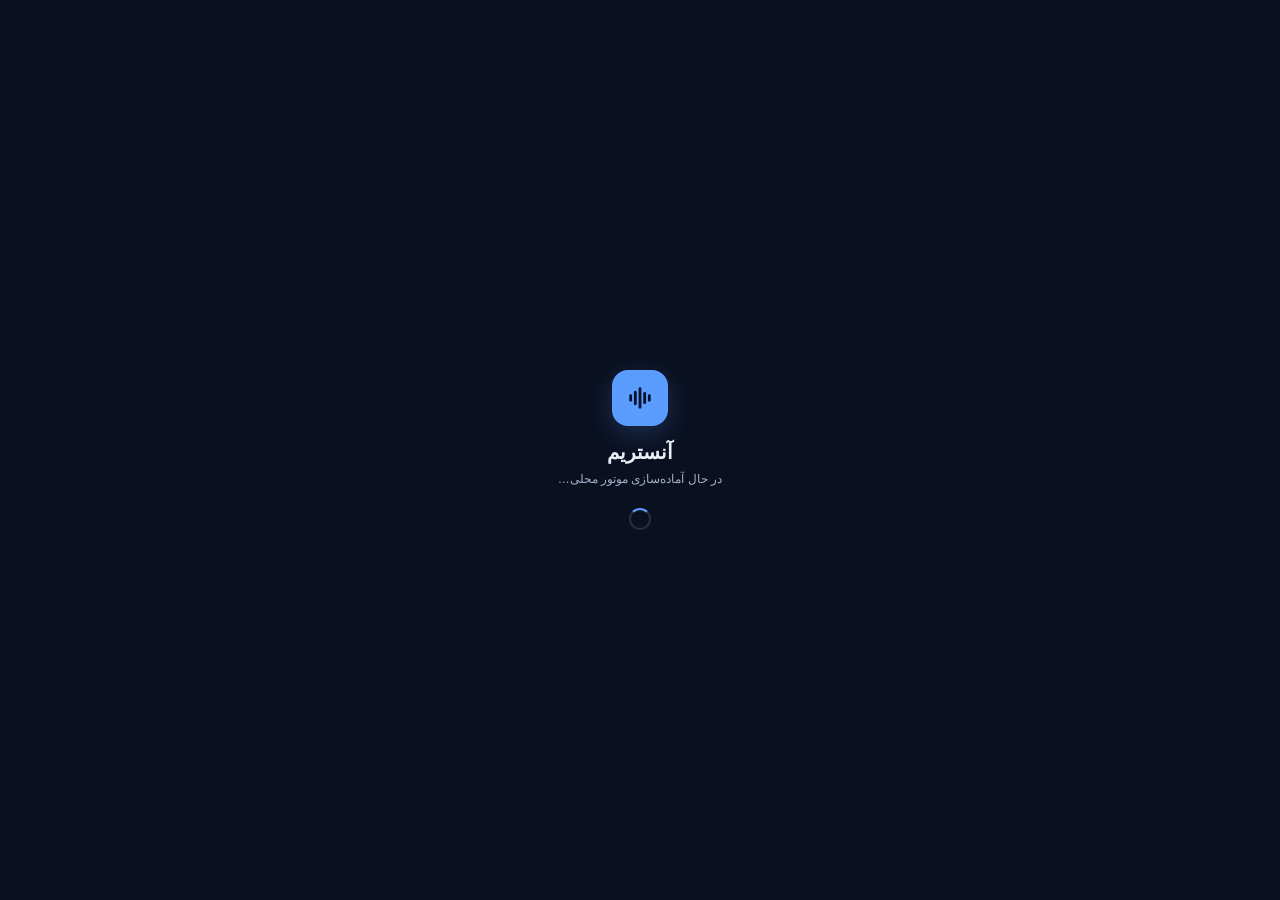
==== frontend/public/splash.html @ 8107af9d "Blue theme, in dark and light Every colour is now a token, and the light theme is a second set of va" ====
<!doctype html>
<!-- Tauri boot splash for Unstream Desktop. Vite copies public/ into dist, so
  the Rust shell can point its splash window at this file in both dev and
  release. It is also served by the backend static dir — harmless, nobody
  links it. Self-contained on purpose: no fonts, no build step. -->
<html lang="fa" dir="rtl">
  <head>
    <meta charset="utf-8" />
    <meta name="viewport" content="width=device-width, initial-scale=1" />
    <title>Unstream</title>
    <style>
      * {
        margin: 0;
        padding: 0;
        box-sizing: border-box;
      }
      html,
      body {
        height: 100%;
      }
      body {
        display: flex;
        align-items: center;
        justify-content: center;
        background: #0a1020;
        color: #e8edf6;
        font-family: Tahoma, sans-serif;
        -webkit-user-select: none;
        user-select: none;
        cursor: default;
      }
      .card {
        text-align: center;
        padding: 24px;
      }
      .mark {
        display: inline-grid;
        place-items: center;
        width: 56px;
        height: 56px;
        border-radius: 16px;
        background: #5b9cff;
        box-shadow: 0 8px 28px rgba(91, 156, 255, 0.22);
      }
      .name {
        margin-top: 14px;
        font-size: 20px;
        font-weight: 700;
      }
      .status {
        margin-top: 8px;
        font-size: 12px;
        color: #a3afc7;
        min-height: 18px;
      }
      .spinner {
        margin: 18px auto 0;
        width: 22px;
        height: 22px;
        border-radius: 50%;
        border: 2px solid rgba(255, 255, 255, 0.12);
        border-top-color: #5b9cff;
        animation: spin 0.9s linear infinite;
      }
      @keyframes spin {
        to {
          transform: rotate(360deg);
        }
      }
      #error {
        display: none;
      }
      #error .status {
        color: #ff7a7a;
      }
      #error .row {
        display: flex;
        gap: 8px;
        justify-content: center;
        margin-top: 16px;
      }
      #error button {
        font-family: inherit;
        font-size: 12px;
        font-weight: 700;
        border-radius: 9px;
        padding: 8px 16px;
        cursor: pointer;
        border: 1px solid rgba(255, 255, 255, 0.1);
      }
      #retry {
        background: #5b9cff;
        color: #061430;
        border: none;
      }
      #quit {
        background: transparent;
        color: #e8edf6;
      }
    </style>
  </head>
  <body>
    <div class="card">
      <span class="mark" aria-hidden="true">
        <svg
          width="28"
          height="28"
          viewBox="0 0 24 24"
          fill="none"
          stroke="#061430"
          stroke-width="2.4"
          stroke-linecap="round"
        >
          <path d="M4 10v4" />
          <path d="M8 7v10" />
          <path d="M12 4v16" />
          <path d="M16 8v8" />
          <path d="M20 10v4" />
        </svg>
      </span>
      <p class="name">آنستریم</p>
      <div id="loading">
        <p class="status">در حال آماده‌سازی موتور محلی…</p>
        <div class="spinner"></div>
      </div>
      <div id="error">
        <p class="status">موتور محلی اجرا نشد. اتصال اینترنت لازم نیست — دوباره تلاش کن.</p>
        <div class="row">
          <button id="retry" type="button">تلاش دوباره</button>
          <button id="quit" type="button">خروج</button>
        </div>
      </div>
    </div>
    <script>
      ;(async () => {
        const tauri = window.__TAURI__
        if (!tauri) return
        const { listen } = tauri.event
        const { invoke } = tauri.core
        await listen('backend-error', () => {
          document.getElementById('loading').style.display = 'none'
          document.getElementById('error').style.display = 'block'
        })
        document.getElementById('retry').addEventListener('click', async () => {
          document.getElementById('error').style.display = 'none'
          document.getElementById('loading').style.display = 'block'
          try {
            await invoke('retry_backend')
          } catch {
            document.getElementById('loading').style.display = 'none'
            document.getElementById('error').style.display = 'block'
          }
        })
        document.getElementById('quit').addEventListener('click', () => invoke('quit_app'))
      })()
    </script>
  </body>
</html>
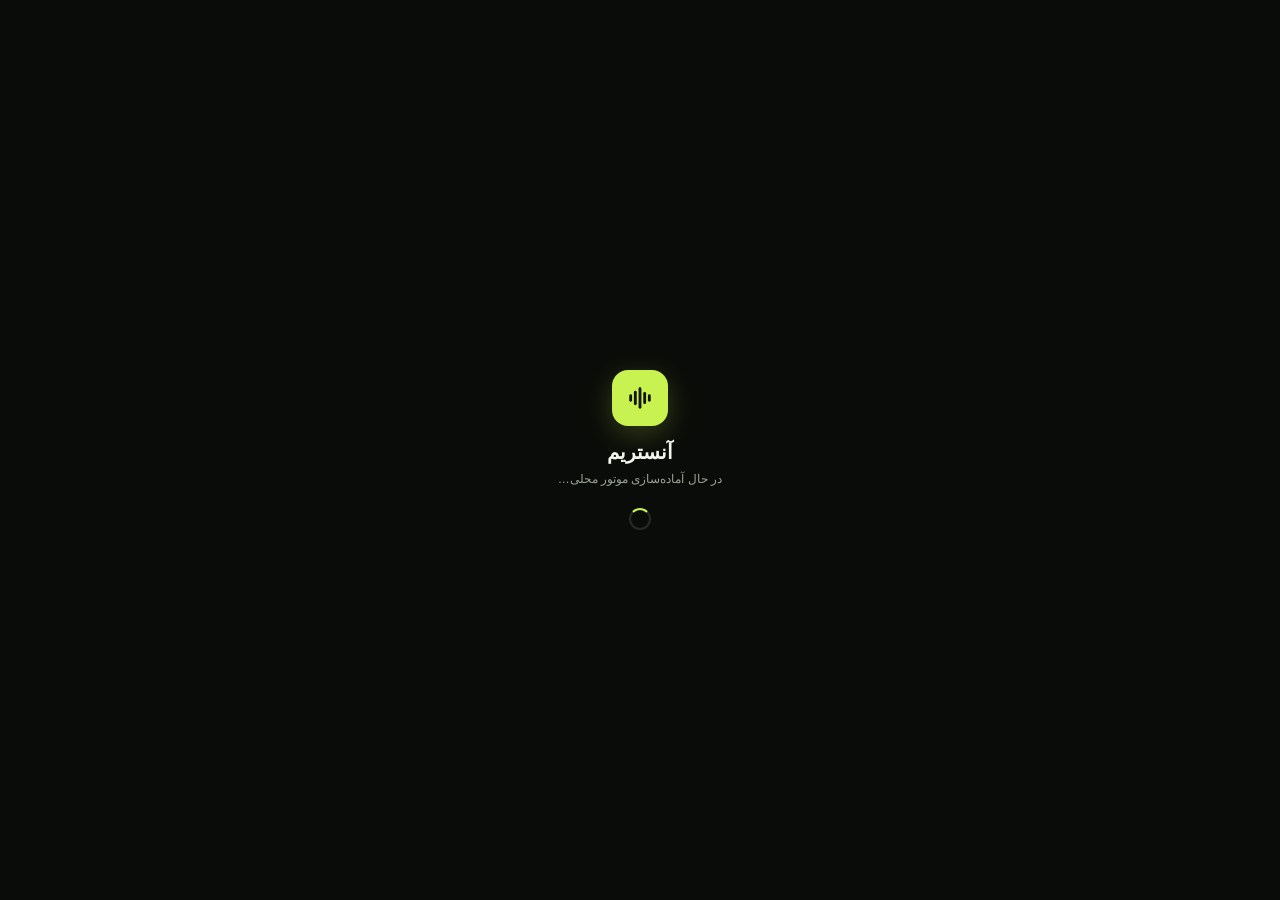
==== commit 8882fd86: "Merge branch 'feature/playlists-and-player' # Conflicts: #	frontend/src/components/DesktopSettingsVi" ====
--- a/frontend/public/splash.html
+++ b/frontend/public/splash.html
@@ -22,8 +22,8 @@
         display: flex;
         align-items: center;
         justify-content: center;
-        background: #0a1020;
-        color: #e8edf6;
+        background: #0a0c09;
+        color: #f2f5ec;
         font-family: Tahoma, sans-serif;
         -webkit-user-select: none;
         user-select: none;
@@ -39,8 +39,8 @@
         width: 56px;
         height: 56px;
         border-radius: 16px;
-        background: #5b9cff;
-        box-shadow: 0 8px 28px rgba(91, 156, 255, 0.22);
+        background: #c8f24f;
+        box-shadow: 0 8px 28px rgba(200, 242, 79, 0.22);
       }
       .name {
         margin-top: 14px;
@@ -50,7 +50,7 @@
       .status {
         margin-top: 8px;
         font-size: 12px;
-        color: #a3afc7;
+        color: #9aa294;
         min-height: 18px;
       }
       .spinner {
@@ -59,7 +59,7 @@
         height: 22px;
         border-radius: 50%;
         border: 2px solid rgba(255, 255, 255, 0.12);
-        border-top-color: #5b9cff;
+        border-top-color: #c8f24f;
         animation: spin 0.9s linear infinite;
       }
       @keyframes spin {
@@ -89,13 +89,13 @@
         border: 1px solid rgba(255, 255, 255, 0.1);
       }
       #retry {
-        background: #5b9cff;
-        color: #061430;
+        background: #c8f24f;
+        color: #131607;
         border: none;
       }
       #quit {
         background: transparent;
-        color: #e8edf6;
+        color: #f2f5ec;
       }
     </style>
   </head>
@@ -107,7 +107,7 @@
           height="28"
           viewBox="0 0 24 24"
           fill="none"
-          stroke="#061430"
+          stroke="#131607"
           stroke-width="2.4"
           stroke-linecap="round"
         >
